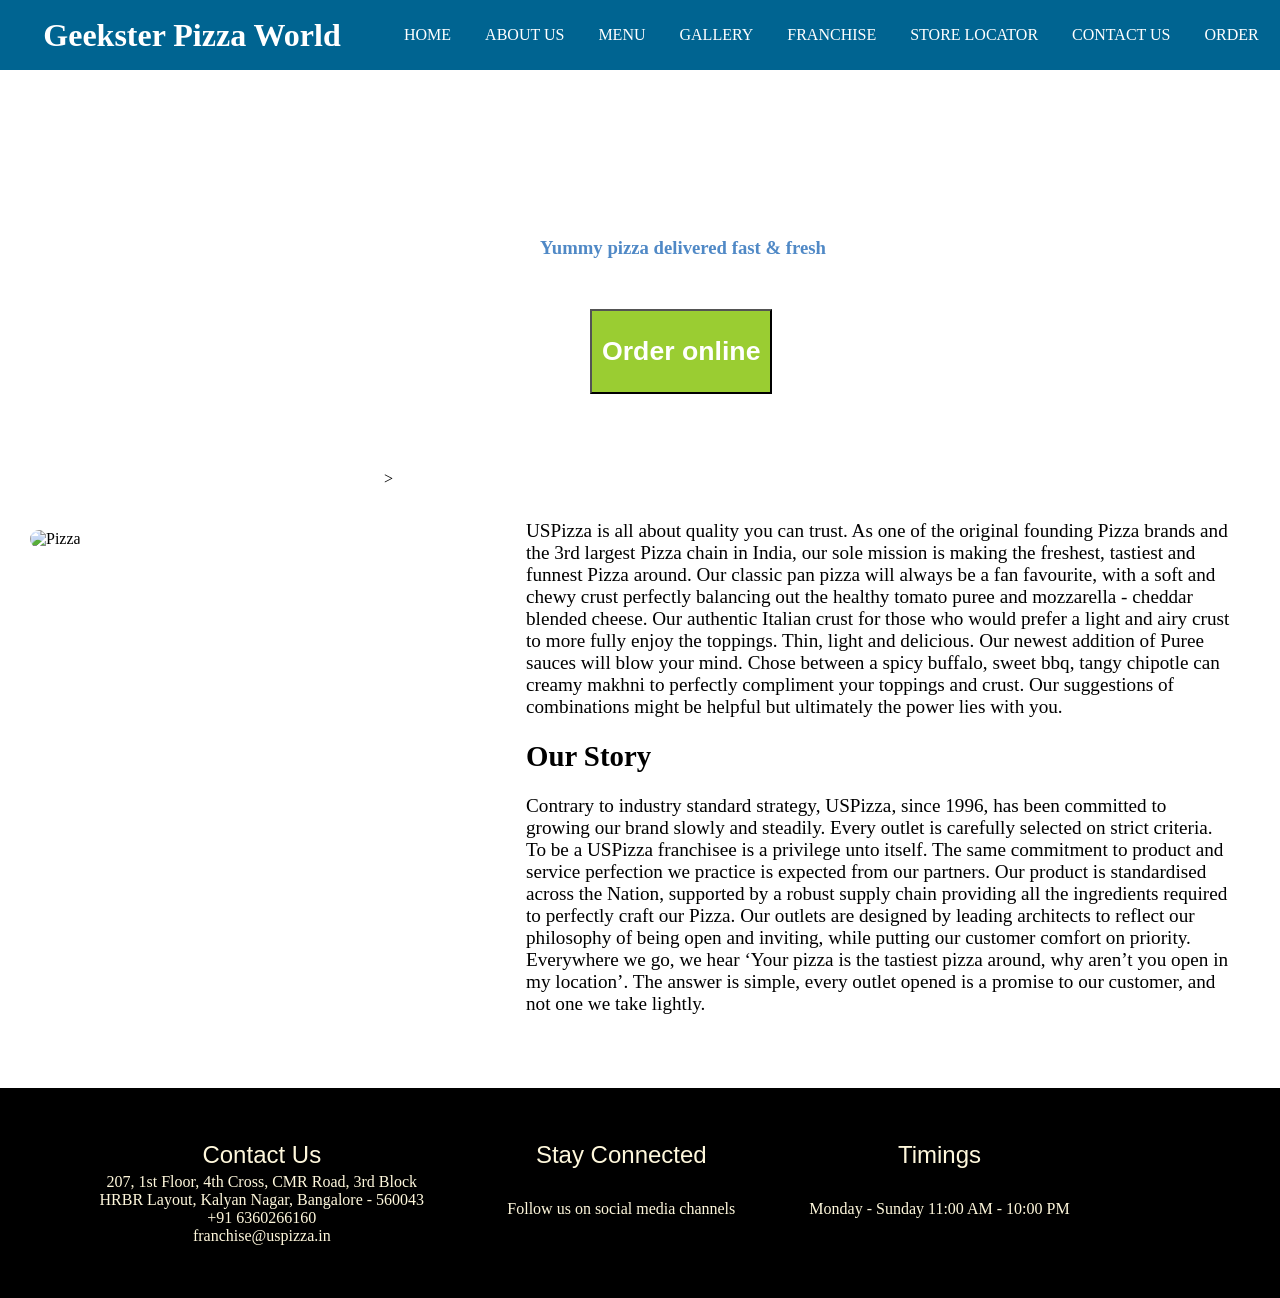
==== index.html @ 51230c34 "add initial Website" ====
<!DOCTYPE html>
<html>
  <head>
    <title> Geekster Pizza World</title>
    <link rel="icon" href="icon1.png">
    <link rel="stylesheet" href="index.css" />
  </head>

  <body>
    <div id="header">
      <div id="brand"><h1>Geekster Pizza World</h1></div>
      <div id="menu">
        <a href="index.html">HOME</a>
        <a href="menu.html">ABOUT US</a>
        <a href="menu.html">MENU</a>
        <a href="menu.html" >GALLERY</a>
        <a href="index.html">FRANCHISE</a>
        <a href="index.html">STORE LOCATOR</a>
        <a href="index.html">CONTACT US</a>
        <a href="menu.html">ORDER NOW</a>
      </div>
    </div>
    <div id="main-s">
      <h1 id="G1">Geekster online ordering</h1>
      <h3 id="G2">Yummy pizza delivered fast & fresh</h3>
      <button onclick="menu" id="ord-b"><a href="menu.html"><h1>Order online</h1></button></a>
    </div>
    <div id="MAIN-2">
      <div>
        <div id="ABT-1">
          <img
            id="img1"
            src="https://uspizza.in/images/gallery-2.jpg"
            alt="Pizza"
          />
        </div>
        <div id="ABT-2">
          <p>
            USPizza is all about quality you can trust. As one of the original
            founding Pizza brands and the 3rd largest Pizza chain in India, our
            sole mission is making the freshest, tastiest and funnest Pizza
            around. Our classic pan pizza will always be a fan favourite, with a
            soft and chewy crust perfectly balancing out the healthy tomato
            puree and mozzarella - cheddar blended cheese. Our authentic Italian
            crust for those who would prefer a light and airy crust to more
            fully enjoy the toppings. Thin, light and delicious. Our newest
            addition of Puree sauces will blow your mind. Chose between a spicy
            buffalo, sweet bbq, tangy chipotle can creamy makhni to perfectly
            compliment your toppings and crust. Our suggestions of combinations
            might be helpful but ultimately the power lies with you.
          </p>
          <br />
          <h2>Our Story</h2>
          <br />
          <p>
            Contrary to industry standard strategy, USPizza, since 1996, has
            been committed to growing our brand slowly and steadily. Every
            outlet is carefully selected on strict criteria. To be a USPizza
            franchisee is a privilege unto itself. The same commitment to
            product and service perfection we practice is expected from our
            partners. Our product is standardised across the Nation, supported
            by a robust supply chain providing all the ingredients required to
            perfectly craft our Pizza. Our outlets are designed by leading
            architects to reflect our philosophy of being open and inviting,
            while putting our customer comfort on priority. Everywhere we go, we
            hear ‘Your pizza is the tastiest pizza around, why aren’t you open
            in my location’. The answer is simple, every outlet opened is a
            promise to our customer, and not one we take lightly.
          </p>
        </div>
      </div>
    </div>
>
    <div id="footer">
      <div>
        <table class="ABOUT-END">
          <tbody>
            <tr>
              <th>Contact Us</th>
              <th>Stay Connected</th>
              <th>Timings</th>
            </tr>
            <tr>
              <td>
                207, 1st Floor, 4th Cross, CMR Road, 3rd Block <br />
                HRBR Layout, Kalyan Nagar, Bangalore - 560043 <br />
                +91 6360266160 <br />
                franchise@uspizza.in
              </td>
              <td>Follow us on social media channels</td>
              <td>Monday - Sunday 11:00 AM - 10:00 PM</td>
            </tr>
          </tbody>
        </table>
      </div>
    </div>
  </body>
</html>
---- index.css ----
* {
  margin: 0px;
}

#body {
  background: #5089c6;
}

#header {
  background-color: #006491;
  height: 70px;
}
h1 {
  color: white;
}
#title {
  margin-top: 50px;
}
a {
  text-decoration: none;
  color: white;
  margin: 10px;
  margin-left: 20px;
}

#brand {
  width: 30%;
  float: left;
  height: 70px;
  line-height: 70px;
  text-align: center;
}
#menu {
  width: 70%;
  float: right;
  height: 70px;
  line-height: 70px;
}
#main-s {
  height: 350px;
  padding-bottom: 0px;
  padding-top: 50px;
  padding-left: 520px;
  padding-right: 100px;
  background-image: url(https://png.pngtree.com/thumb_back/fh260/back_our/20190622/ourmid/pngtree-seafood-vegetable-pizza-gourmet-background-poster-image_214182.jpg);
  background-color: white;
}
#G2 {
  color: #5089c6;
  margin-top: 30px;
  margin-left: 20px;
}
#ord-b {
  background-color: yellowgreen;
  padding-top: 10px;
  padding-bottom: 10px;
  padding-left: 10px;
  padding-right: 10px;
  margin-top: 50px;
  margin-left: 70px;
}
#G1 {
  margin-top: 50px;
}

#ab-1 {
  float: left;
  width: 40%;
}
#ab-2 {
  float: right;
  width: 60%;
  margin-top: 50px;
}

#img-1 {
  border-radius: 10px;
  margin-left: 30px;
  margin-top: 45px;
  margin-bottom: 100px;
}
#Our {
  margin-top: 20px;
}
#story {
  margin-top: 20px;
}
#footer {
  padding-bottom: 0px;
  margin: 0px;
  background-color: red;
}
#W1 {
  color: rgb(236, 236, 236);
}
#M1 {
  padding-right: 0px;
}
#T1 {
  text-align: center;
}

.ABOUT-END {
  margin: 0px;
  min-width: 0px;
  text-align: center;
  width: 100%;
  padding-right: 120px;
}
.ABOUT-END th {
  font: 1.5em sans-serif;
}

.ABOUT-END th,
.ABOUT-END td {
  padding: 300px, 300px;
}

#ABT-1 {
  width: 30%;
  float: left;
}
#ABT-2 {
  width: 55%;
  float: right;
  margin-top: 50px;
  margin-right: 50px;
  font-size: 1.2em;
}
#img1 {
  border-radius: 20px;
  margin-left: 30px;
  margin-top: 60px;
  margin-bottom: 0px;
}

#footer {
  background: black;
  padding: 50px;
  color: cornsilk;
  margin-top: 600px;
}
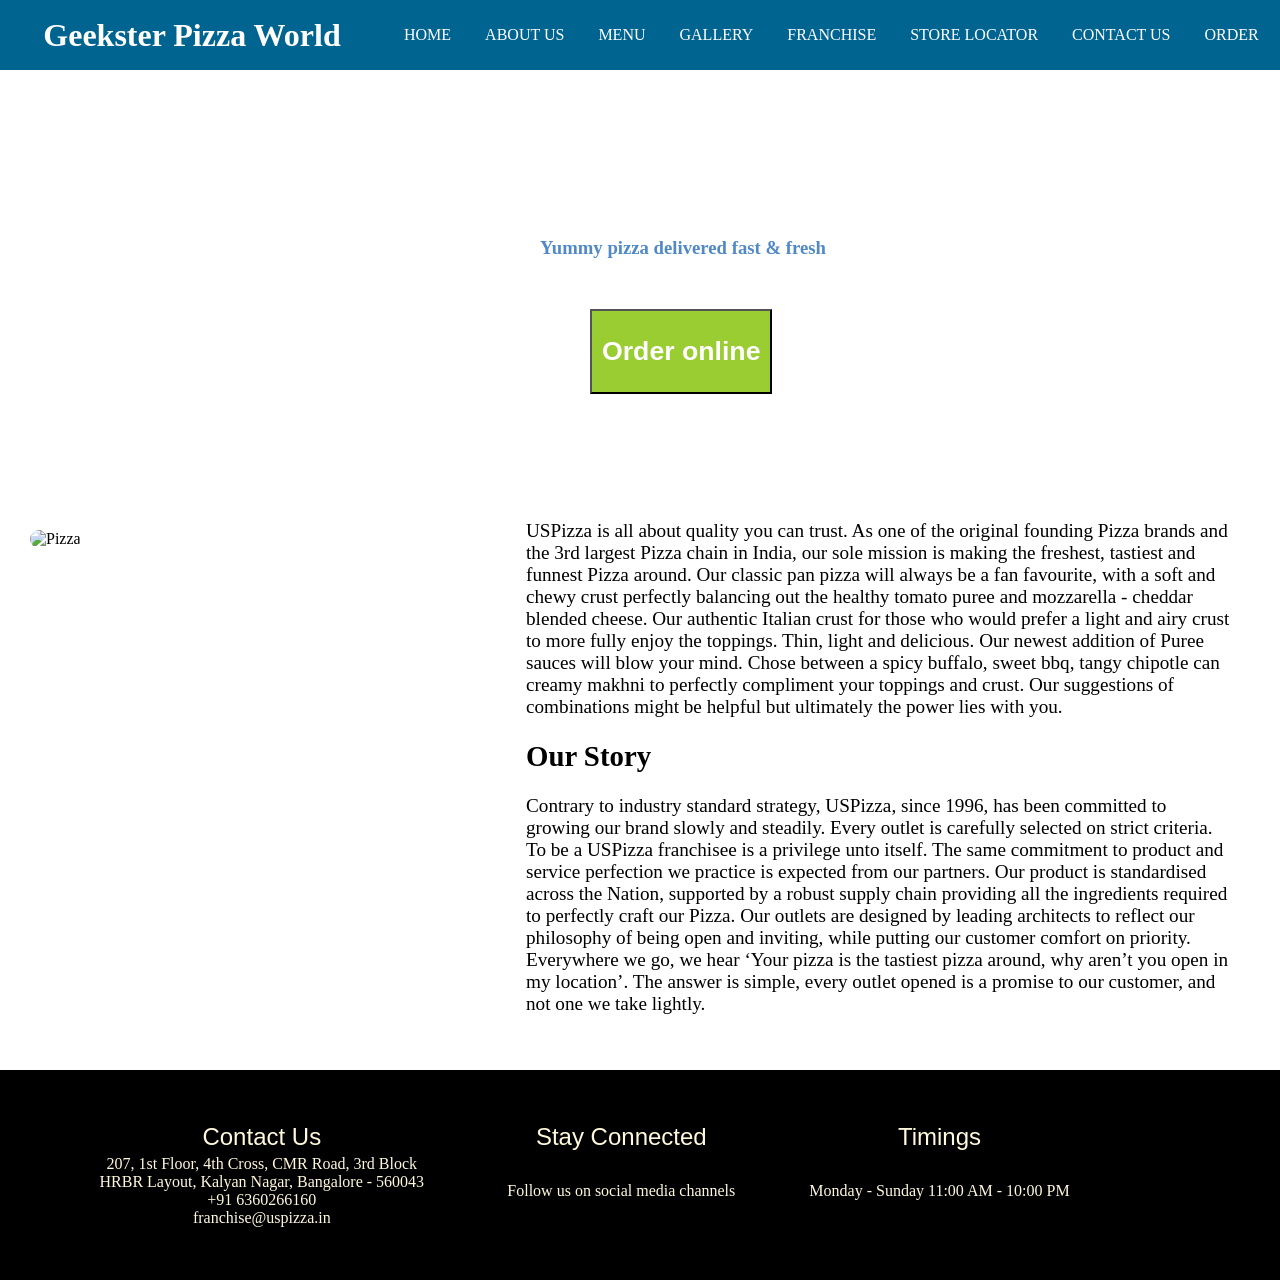
==== commit e901566b: "second changes" ====
--- a/index.html
+++ b/index.html
@@ -70,7 +70,7 @@
         </div>
       </div>
     </div>
->
+
     <div id="footer">
       <div>
         <table class="ABOUT-END">
